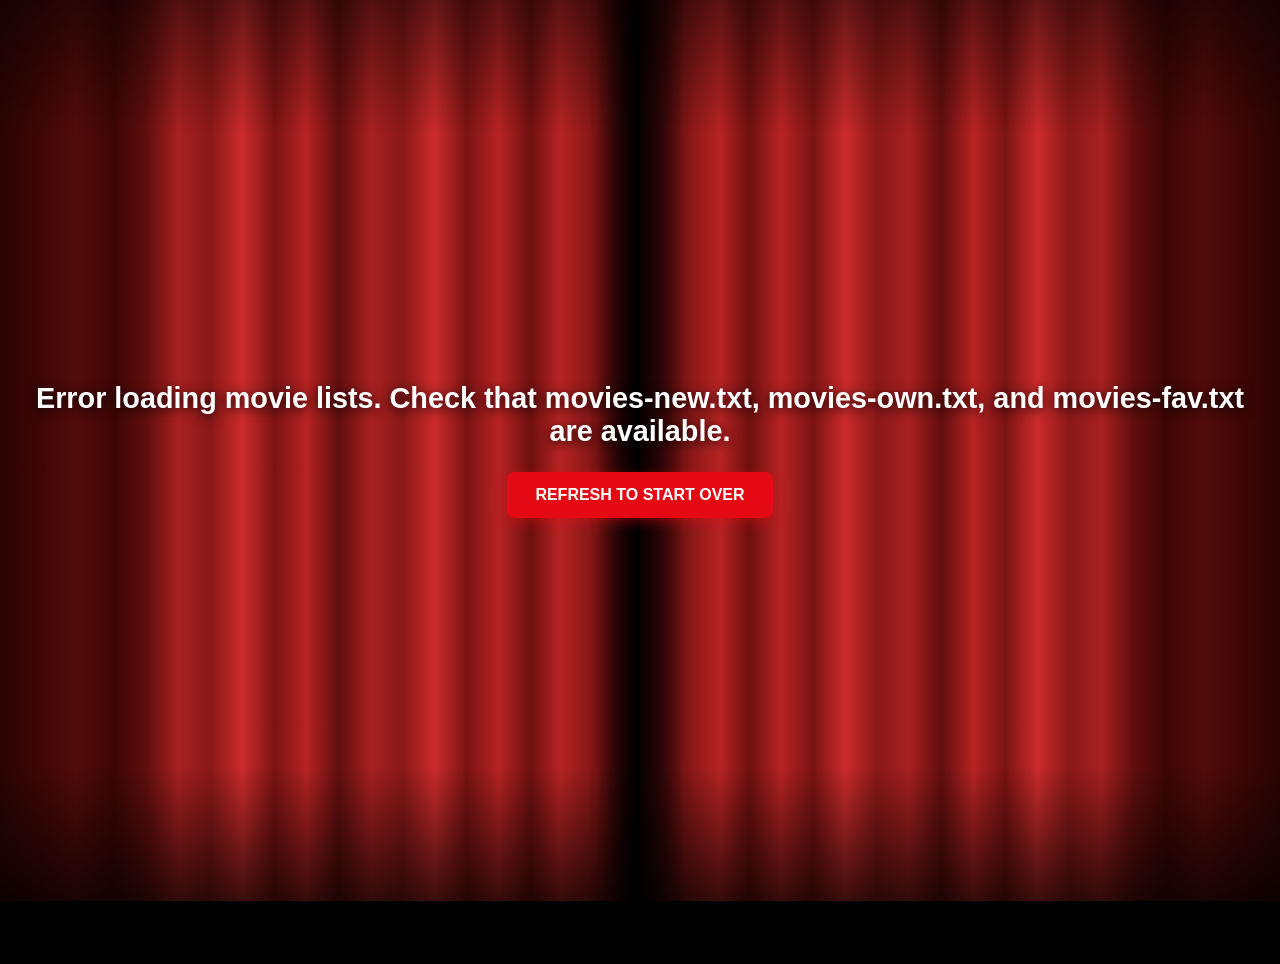
==== index.html @ eaf7b793 "Change poster card return button text to Poster" ====
<!DOCTYPE html>
<html lang="en">
<head>
<meta charset="UTF-8">
<meta name="viewport" content="width=device-width, initial-scale=1.0, viewport-fit=cover">
<meta name="format-detection" content="telephone=no">
<title>Picks</title>
<script>
const d=new Date(),s=String(d.getFullYear()+d.getMonth()+1+d.getDate()+d.getHours()+d.getMinutes()+d.getSeconds()+d.getMilliseconds()),id=crypto.randomUUID().replaceAll('-',''),v=(s+id).slice(0,32);
document.write('<link rel="stylesheet" href="style.css?v='+v+'">');
</script>
</head>
<body>
<div id="bgBackdrop" class="bg-backdrop"></div>
<div class="bg-overlay"></div>
<main class="wrapper">
<div class="content-card">
<div class="poster-container">
<div class="poster-flip-card" id="posterFlipCard">
<div id="posterLink" class="poster-link poster-face poster-front" role="button" tabindex="0" aria-label="Tap to reveal movie searches" aria-haspopup="true" aria-expanded="false" title="Tap to search YouTube">
<img id="moviePoster" src="" alt="Movie Poster">

</div>
<div id="movieSearchMenu" class="movie-search-menu poster-face poster-back" role="menu" aria-label="Search this movie on YouTube" aria-hidden="true" inert>
<img id="searchPosterBackdrop" class="search-poster-backdrop" src="" alt="" aria-hidden="true">
<div class="search-poster-overlay" aria-hidden="true"></div>
<div class="movie-search-actions">
<button type="button" role="menuitem" data-search-type="full movie">Movie</button>
<button type="button" role="menuitem" data-search-type="trailer">Trailers</button>
<button type="button" role="menuitem" data-search-type="behind the scenes">BTS</button>
<button type="button" role="menuitem" data-search-type="making of">Making Of</button>
<button type="button" role="menuitem" data-search-type="history">History</button>
<button type="button" role="menuitem" data-search-type="wikipedia">Wikipedia</button>
</div>
<div class="poster-back-controls">
<input id="tmdbApiKey" class="custom-search-url tmdb-api-key" type="password" aria-label="TMDB API key" placeholder="TMDB API key (optional)" autocomplete="off" spellcheck="false">
<input id="customSearchUrl" class="custom-search-url" type="url" aria-label="Custom search URL" placeholder="Custom search URL" autocomplete="url" spellcheck="false">
<div class="poster-back-actions">
<button type="button" class="movie-search-close" aria-label="Return to poster">Poster</button>
<button type="button" id="watchNowBtn" class="watch-now-btn" hidden>Watch Now</button>
</div>
</div>
</div>
</div>
</div>
<div class="info-container">
<div class="info-top">
<div class="title-speech-row">
<h1 id="movieTitle" class="movie-title">Loading...</h1>
<span id="movieSourceBadge" class="movie-source-badge" aria-label="Movie list source">NEW</span>

</div>
<div id="movieYear" class="movie-year"></div>
<div class="synopsis-scroll-shell">
<div class="synopsis-scroll-area">
<details id="movieSynopsisSection" class="movie-section" open>
<summary class="section-heading">Synopsis</summary>
<p id="movieSynopsis" class="movie-synopsis">Please ensure movies.txt is loaded correctly.</p>
</details>
<details id="movieBlurbSection" class="movie-section" open>
<summary class="section-heading">Blurb</summary>
<p id="movieBlurb" class="movie-blurb">Loading...</p>
</details>
<details id="moviePlotSummarySection" class="movie-section" hidden>
<summary class="section-heading">Plot</summary>
<p id="moviePlotSummary" class="movie-plot-summary"></p>
</details>

<details id="movieDetailsSection" class="movie-section movie-details-section" open>
<summary class="section-heading">Details</summary>
<div id="movieDetails" class="movie-details"></div>
</details>
</div>
</div>
</div>
<div class="info-bottom">
<button id="reloadBtn" class="reload-btn" onclick="fetchNextMovie()">Next Movie</button>
<button id="shareMovieBtn" class="share-movie-btn" onclick="copyMovieUrl()">Share Movie</button>
</div>
</div>
</div>
</main>
<div class="version-left"></div>
<div id="curtainOverlay" class="curtain-overlay">
<div class="curtain left"></div>
<div class="curtain right"></div>
<div class="stage-lighting" id="stageLighting"></div>
<div class="spotlight-content" id="spotlightContent">
<div class="spotlight-text">That’s a wrap!<br>Every movie has been featured.</div>
<button class="reload-btn" onclick="location.reload()">Refresh to Start Over</button>
</div>
</div>
<script>
document.querySelector('.version-left').textContent=v;
document.write('<script src="script.js?v='+v+'"><\/script>');
</script>
</body>
</html>
---- style.css ----
* {
box-sizing:border-box;
margin:0;
padding:0;
}

html {
width:100%;
min-height:100%;
background:#000;
overscroll-behavior-y:none;
}

body {
position:relative;
width:100%;
min-height:100%;
font-family:-apple-system,BlinkMacSystemFont,"Segoe UI",Roboto,Helvetica,Arial,sans-serif;
color:#fff;
background:#000;
overflow-x:hidden;
overscroll-behavior-y:none;
}

.bg-backdrop {
position:fixed;
top:-1px;
right:-1px;
bottom:-1px;
left:-1px;
background-size:cover;
background-position:center;
background-repeat:no-repeat;
filter:blur(35px) saturate(1.5) brightness(1.25);
transform:scale(1.2);
transition:background-image .6s ease-in-out;
z-index:0;
pointer-events:none;
}

.bg-overlay {
position:fixed;
top:-1px;
right:-1px;
bottom:-1px;
left:-1px;
background:rgba(0,0,0,.45);
z-index:1;
pointer-events:none;
}

.wrapper {
position:relative;
z-index:2;
width:100%;
min-height:100vh;
display:flex;
justify-content:center;
align-items:center;
padding:2rem 1.5rem;
margin:0 0 4em 0;
}

.content-card {
display:flex;
width:100%;
max-width:950px;
height:auto;
min-height:0;
background:rgba(18,18,18,.75);
backdrop-filter:blur(14px);
-webkit-backdrop-filter:blur(14px);
border:1px solid rgba(255,255,255,.15);
border-radius:16px;
box-shadow:0 20px 40px rgba(0,0,0,.7);
overflow:hidden;
}

.poster-container {
position:relative;
width:380px;
flex-shrink:0;
display:flex;
justify-content:center;
align-items:center;
background:rgba(0,0,0,.4);
padding:0;
min-height:0;
overflow:hidden;
isolation:isolate;
}

.poster-link {
position:relative;
display:flex;
width:100%;
justify-content:center;
align-items:center;
color:inherit;
text-decoration:none;
cursor:pointer;
touch-action:pan-y;
-webkit-user-select:none;
user-select:none;
}

.poster-link:focus-visible {
outline:3px solid #fff;
outline-offset:-3px;
}

.poster-link img {
transition:filter .2s ease;
}

.poster-link:hover img,
.poster-link:focus-visible img {
filter:contrast(1.1) brightness(.85);
}

 .poster-container {
position:relative;
}

.poster-link-hint {
position:absolute;
left:50%;
bottom:.75rem;
transform:translateX(-50%);
padding:.55rem .8rem;
border:1px solid rgba(255,255,255,.25);
border-radius:6px;
background:rgba(0,0,0,.78);
color:#fff;
font-size:.8rem;
font-weight:600;
white-space:nowrap;
text-align:center;
pointer-events:none;
box-shadow:0 2px 10px rgba(0,0,0,.3);
}

.poster-container img {
position:relative;
z-index:2;
display:block;
width:100%;
height:auto;
max-height:100%;
min-width:0;
min-height:0;
object-fit:contain;
border-radius:16px;
box-shadow:0 8px 20px rgba(0,0,0,.35);
/*image-rendering:pixelated;
image-rendering:crisp-edges;*/
filter:contrast(1.1) brightness(1.02);
}

.poster-container.has-landscape-fill::before {
content:"";
position:absolute;
inset:-24px;
z-index:0;
background-image:var(--poster-image);
background-size:cover;
background-position:center;
filter:blur(16px) saturate(1.25) brightness(.78);
transform:scale(1.08);
pointer-events:none;
}

.poster-container.has-landscape-fill::after {
content:"";
position:absolute;
inset:0;
z-index:1;
background:linear-gradient(180deg,rgba(255,255,255,.12),rgba(0,0,0,.18));
pointer-events:none;
}

.poster-flip-card {
position:relative;
z-index:2;
}

.info-container {
display:flex;
flex-direction:column;
justify-content:space-between;
padding:2.25rem;
flex:1;
min-width:0;
}

.info-top {
display:flex;
flex-direction:column;
min-height:0;
flex:1;
}

.title-speech-row {
display:flex;
justify-content:space-between;
align-items:flex-start;
gap:1rem;
flex-shrink:0;
margin-bottom:.4rem;
}

.movie-title {
font-size:2.1rem;
font-weight:700;
letter-spacing:-.5px;
line-height:1.2;
cursor:pointer;
}

.movie-source-badge {
background:rgba(255,255,255,.1);
color:#fff;
border:1px solid rgba(255,255,255,.25);
padding:.4rem .8rem;
font-size:.85rem;
font-weight:600;
border-radius:6px;
white-space:nowrap;
flex-shrink:0;
margin-top:4px;
opacity:.75;
user-select:none;
}

.movie-source-badge .source-letter {
display:inline-block;
}

.movie-source-badge .source-letter + .source-letter {
margin-left:.12em;
}

.movie-source-badge .source-letter.inactive {
opacity:.45;
}

.movie-title:focus-visible,
.movie-synopsis:focus-visible,
.movie-blurb:focus-visible,
.movie-plot-summary:focus-visible {
outline:1px solid rgba(255,255,255,.6);
outline-offset:4px;
}

.movie-year {
font-size:1.1rem;
color:#b0b0b0;
margin-bottom:1em;
font-weight:500;
flex-shrink:0;
}

.synopsis-scroll-shell {
position:relative;
min-height:0;
flex:1;
margin-bottom:1rem;
overflow:hidden;
}

.synopsis-scroll-area {
height:100%;
min-height:0;
overflow-y:auto;
padding-right:.5rem;
flex:1;
}

.synopsis-scroll-area::-webkit-scrollbar {
width:7px;
}

.synopsis-scroll-area::-webkit-scrollbar-track {
background:transparent;
}

.synopsis-scroll-area::-webkit-scrollbar-thumb {
background:rgba(255,255,255,.25);
border-radius:0;
mix-blend-mode:difference;
}

.movie-section {
margin-bottom:1.35rem;
}

.section-heading {
font-size:.8rem;
font-weight:700;
letter-spacing:.12em;
text-transform:uppercase;
color:#aaa;
margin-bottom:.5rem;
}

#movieSynopsisSection > summary, #movieBlurbSection > summary, #moviePlotSummarySection > summary, #movieScriptSection > summary, #movieDetailsSection > summary {
list-style:none;
cursor:pointer;
display:flex;
align-items:center;
justify-content:space-between;
}

#movieSynopsisSection > summary::-webkit-details-marker,
#movieBlurbSection > summary::-webkit-details-marker,
#moviePlotSummarySection > summary::-webkit-details-marker,
#movieScriptSection > summary::-webkit-details-marker,
#movieDetailsSection > summary::-webkit-details-marker {
display:none;
}

#movieSynopsisSection > summary::after,
#movieBlurbSection > summary::after,
#moviePlotSummarySection > summary::after,
#movieDetailsSection > summary::after {
content:'+';
font-size:1rem;
letter-spacing:0;
}

#movieSynopsisSection[open] > summary::after, #movieBlurbSection[open] > summary::after, #moviePlotSummarySection[open] > summary::after, #movieScriptSection[open] > summary::after, #movieDetailsSection[open] > summary::after {
content:'−';
}

.movie-synopsis,
.movie-blurb,
.movie-plot-summary {
font-size:1rem;
line-height:1.6;
color:#ddd;
}

.movie-blurb {
color:#fff;
}

.movie-plot-summary {
color:#ddd;
white-space:pre-line;
}


.movie-script-intro {
font-size:.9rem;
line-height:1.5;
color:#ddd;
margin-bottom:.6rem;
}

.movie-script-list {
display:flex;
flex-direction:column;
gap:.45rem;
padding-left:1.2rem;
font-size:.9rem;
line-height:1.5;
}

.movie-script-list a {
color:#fff;
text-decoration:underline;
text-underline-offset:3px;
}

.movie-details-section {
margin-bottom:0;
}

.movie-details {
display:flex;
flex-direction:column;
gap:.45rem;
}

.detail-row {
display:grid;
grid-template-columns:90px 1fr;
gap:.75rem;
font-size:.9rem;
line-height:1.45;
}

.detail-label {
color:#999;
font-weight:600;
}

.detail-value {
color:#ddd;
min-width:0;
}

.info-bottom {
flex-shrink:0;
padding-top:.5rem;
}

.reload-btn {
background:#e50914;
color:#fff;
border:0;
padding:.85rem 1.75rem;
font-size:1rem;
font-weight:600;
border-radius:8px;
cursor:pointer;
box-shadow:0 4px 12px rgba(229,9,20,.4);
transition:background .2s,transform .1s;
}

.share-movie-btn {
background:#333;
color:#fff;
border:1px solid rgba(255,255,255,.22);
padding:.85rem 1rem;
font-size:1rem;
font-weight:600;
border-radius:8px;
cursor:pointer;
box-shadow:0 4px 12px rgba(0,0,0,.25);
transition:background .2s,transform .1s;
}

.share-movie-btn:hover {
background:#444;
transform:translateY(-2px);
}

.share-movie-btn:active {
transform:translateY(0);
}

.reload-btn:hover {
background:#f6121d;
transform:translateY(-2px);
}

.reload-btn:active {
transform:translateY(0);
}

.version,
.version-right,
.version-left {
  position: absolute;
  bottom: 10px;
  font-family: monospace;
  font-size: .5rem;
  color: #fff;
  mix-blend-mode: difference;
  z-index: 9999;
  pointer-events: none;
  isolation: auto;
}

.version {
  left: 50%;
  transform: translateX(-50%);
  text-align: center;
}

.version-right {
  right: 12px;
  text-align: right;
}

.version-left {
  left: 12px;
  text-align: left;
}


.poster-flip-card {
position:relative;
width:100%;
border-radius:16px;
transform-style:preserve-3d;
transition:transform .75s cubic-bezier(.2,.75,.2,1);
will-change:transform;
}
.poster-flip-card.is-flipped {
transform:rotateY(180deg);
}
.poster-face {
border-radius:16px;
-webkit-backface-visibility:hidden;
backface-visibility:hidden;
}
.poster-front {
z-index:1;
}
.poster-back {
position:absolute;
inset:0;
z-index:3;
transform:rotateY(180deg);
display:flex;
flex-direction:column;
justify-content:center;
gap:.4rem;
padding:1rem 1rem 9rem;
border:1px solid rgba(255,255,255,.2);
border-radius:16px;
background:rgba(10,10,10,.18);
box-shadow:inset 0 0 35px rgba(255,255,255,.12);
overflow:hidden;
isolation:isolate;
}
.poster-flip-card.has-wide-poster .poster-back {
display:flex;
flex-direction:column;
justify-content:center;
gap:.3rem;
padding:1rem .6rem 9rem;
}
.poster-flip-card.has-wide-poster .movie-search-menu .poster-back-controls {
left:.6rem;
right:.6rem;
bottom:.6rem;
gap:.25rem;
}
.poster-flip-card.has-wide-poster .movie-search-menu button[data-search-type] {
padding:.42rem .3rem;
font-size:.7rem;
line-height:1.15;
}
.poster-flip-card.has-wide-poster .movie-search-menu .movie-search-close,
.poster-flip-card.has-wide-poster .movie-search-menu .watch-now-btn,
.poster-flip-card.has-wide-poster .movie-search-menu .custom-search-url {
padding:.42rem .3rem;
font-size:.7rem;
line-height:1.15;
}
.poster-back .search-poster-backdrop {
position:absolute;
inset:-12%;
z-index:-2;
width:124%;
height:124%;
max-height:none;
object-fit:cover;
filter:blur(16px) saturate(1.5) brightness(.72) contrast(1.08);
transform:scaleX(-1) scale(1.12);
border-radius:0;
box-shadow:none;
pointer-events:none;
}
.poster-back .search-poster-overlay {
position:absolute;
inset:0;
z-index:-1;
background:linear-gradient(145deg,rgba(255,255,255,.12),rgba(0,0,0,.35));
backdrop-filter:blur(3px);
-webkit-backdrop-filter:blur(3px);
pointer-events:none;
}
button {
text-transform:uppercase;
}
.movie-search-menu[aria-hidden="true"] {
pointer-events:none;
}
 .movie-search-actions {
display:flex;
flex-direction:column;
gap:.4rem;
width:100%;
margin:0;
flex:0 0 auto;
min-height:0;
}
.poster-flip-card.has-wide-poster .movie-search-actions {
display:grid;
grid-template-columns:repeat(2,minmax(0,1fr));
gap:.3rem;
}
.movie-search-menu button[data-search-type] {
width:100%;
padding:.72rem .6rem;
border:1px solid rgba(255,255,255,.32);
border-radius:7px;
background:rgba(255,255,255,.13);
color:#fff;
font:inherit;
font-size:.82rem;
font-weight:750;
letter-spacing:.045em;
text-align:center;
text-shadow:0 1px 5px rgba(0,0,0,.8);
cursor:pointer;
backdrop-filter:blur(16px) saturate(1.4);
-webkit-backdrop-filter:blur(16px) saturate(1.4);
box-shadow:0 4px 14px rgba(0,0,0,.18),inset 0 1px 0 rgba(255,255,255,.18);
transition:background .2s,transform .2s,border-color .2s;
}
.movie-search-menu button[data-search-type]:hover,
.movie-search-menu button[data-search-type]:focus-visible {
outline:none;
background:rgba(255,255,255,.16);
}
.movie-search-menu button[data-search-type]:active {
transform:scale(.98);
}
.movie-search-menu .poster-back-controls {
position:absolute;
left:1rem;
right:1rem;
bottom:1.2rem;
z-index:2;
display:grid;
grid-template-columns:minmax(0,1fr);
gap:.4rem;
}
.movie-search-menu .custom-search-url,
.movie-search-menu .movie-search-close,
.movie-search-menu .watch-now-btn {
box-sizing:border-box;
width:100%;
min-width:0;
margin:0;
padding:.72rem .6rem;
border:1px solid rgba(255,255,255,.4);
border-radius:7px;
background:rgba(255,255,255,.2);
color:#fff;
font:inherit;
font-size:.82rem;
font-weight:750;
letter-spacing:.045em;
text-align:center;
text-shadow:0 1px 5px rgba(0,0,0,.8);
backdrop-filter:blur(16px) saturate(1.4);
-webkit-backdrop-filter:blur(16px) saturate(1.4);
box-shadow:0 4px 14px rgba(0,0,0,.18),inset 0 1px 0 rgba(255,255,255,.18);
}
.movie-search-menu .watch-now-btn {
background:#e50914;
border-color:#e50914;
box-shadow:0 4px 12px rgba(229,9,20,.4);
}
.movie-search-menu .watch-now-btn:active {
background:#e50914;
transform:translateY(0);
}
.movie-search-menu .custom-search-url {
display:block;
appearance:none;
-webkit-appearance:none;
opacity:.2;
outline:none;
font-weight:600;
letter-spacing:0;
text-align:left;
transition:opacity .2s;
}
.movie-search-menu .custom-search-url:hover,
.movie-search-menu .custom-search-url:focus-visible {
opacity:1;
}
.movie-search-menu .custom-search-url::placeholder {
color:rgba(255,255,255,.72);
}
.movie-search-menu .movie-search-close {
background:#333;
border-color:rgba(255,255,255,.22);
box-shadow:0 4px 12px rgba(0,0,0,.25);
cursor:pointer;
font-weight:750;
letter-spacing:.045em;
transition:background .2s,transform .2s,border-color .2s;
}
.movie-search-menu .movie-search-close:hover,
.movie-search-menu .movie-search-close:focus-visible {
background:#444;
border-color:rgba(255,255,255,.22);
transform:translateY(-2px);
}
.movie-search-menu .watch-now-btn {
cursor:pointer;
font-weight:750;
letter-spacing:.045em;
transition:background .2s,transform .2s,border-color .2s;
}
.movie-search-menu .watch-now-btn:hover,
.movie-search-menu .watch-now-btn:focus-visible {
background:#f6121d;
border-color:#f6121d;
transform:translateY(-2px);
}
.movie-search-menu .poster-back-actions {
display:grid;
grid-template-columns:minmax(0,1fr);
gap:.4rem;
}
.movie-search-menu.has-custom-search-url .poster-back-actions {
grid-template-columns:repeat(2,minmax(0,1fr));
}
.movie-search-menu .watch-now-btn[hidden] {
display:none;
}
.movie-search-menu .custom-search-url:focus-visible {
outline:none;
background:rgba(255,255,255,.28);
}
.movie-search-menu .movie-search-close:active {
transform:translateY(0);
}
.movie-search-menu .watch-now-btn:active {
transform:translateY(0);
}
@media (prefers-reduced-motion: reduce) {
.poster-flip-card {
transition:none;
}
}

@media (min-width:768px) {
.poster-flip-card.has-wide-poster .movie-search-actions {
flex:1 1 auto;
align-content:center;
}
}

@media (min-width:768px) {
.info-bottom .reload-btn,
.info-bottom .share-movie-btn {
padding:.4rem .8rem;
font-size:.85rem;
}
}

@media (min-width: 768px) {
  .poster-container {
    background: none;
  }

  .version,
  .version-right,
  .version-left {
    position: fixed;
  }
}

.curtain-overlay {
position:fixed;
top:-1px;
right:-1px;
bottom:-1px;
left:-1px;
z-index:9999;
display:flex;
overflow:hidden;
pointer-events:none;
}

.curtain {
position:absolute;
top:0;
height:100%;
width:50%;
background:linear-gradient(
90deg,
#2a0404 0%,
#520b0b 8%,
#8a1818 16%,
#b82323 25%,
#6e1010 34%,
#b82323 43%,
#7a1313 52%,
#cc2b2b 61%,
#8a1818 70%,
#a82020 79%,
#610e0e 88%,
#3d0606 95%,
#2a0404 100%
);
transition:transform 1s cubic-bezier(.77,0,.175,1);
z-index:10000;
will-change:transform;
overflow:hidden;
pointer-events:none;
}

.curtain.left {
background:linear-gradient(
270deg,
#2a0404 0%,
#520b0b 8%,
#8a1818 16%,
#b82323 25%,
#6e1010 34%,
#b82323 43%,
#7a1313 52%,
#cc2b2b 61%,
#8a1818 70%,
#a82020 79%,
#610e0e 88%,
#3d0606 95%,
#2a0404 100%
);
}

.curtain::before {
content:"";
position:absolute;
inset:0;
background:linear-gradient(
180deg,
rgba(0,0,0,.5),
rgba(0,0,0,0) 15%,
rgba(0,0,0,0) 85%,
rgba(0,0,0,.7)
);
pointer-events:none;
z-index:2;
}

.curtain.left::after {
content:"";
position:absolute;
top:0;
right:0;
width:45px;
height:100%;
background:linear-gradient(
270deg,
rgba(0,0,0,.75),
rgba(0,0,0,0)
);
pointer-events:none;
z-index:3;
}

.curtain.right::after {
content:"";
position:absolute;
top:0;
left:0;
width:45px;
height:100%;
background:linear-gradient(
90deg,
rgba(0,0,0,.75),
rgba(0,0,0,0)
);
pointer-events:none;
z-index:3;
}

.curtain.left {
left:0;
transform:translateX(0) scaleX(1);
box-shadow:12px 0 25px rgba(0,0,0,.85),4px 0 8px rgba(0,0,0,.6);
}

.curtain.right {
right:0;
transform:translateX(0) scaleX(1);
box-shadow:-12px 0 25px rgba(0,0,0,.85),-4px 0 8px rgba(0,0,0,.6);
}

.curtain-overlay.open .curtain.left {
transform:translateX(-100%) scaleX(.7);
}

.curtain-overlay.open .curtain.right {
transform:translateX(100%) scaleX(.7);
}

@media (prefers-reduced-motion: reduce) {
.stage-lighting {
animation-duration:10s;
}
}

@property --stage-spot-x {
syntax:"<length>";
inherits:false;
initial-value:0px;
}

@property --stage-spot-y {
syntax:"<length>";
inherits:false;
initial-value:0px;
}

.stage-lighting {
position:absolute;
inset:0;
width:100%;
height:100%;
background:radial-gradient(
circle 40vw at calc(50% + var(--stage-spot-x, 0px)) calc(50% + var(--stage-spot-y, 0px)),
rgba(255,255,255,.12) 0%,
rgba(255,255,255,.08) 28%,
rgba(255,255,255,.02) 48%,
rgba(0,0,0,.25) 65%,
rgba(0,0,0,.85) 100%
);
backdrop-filter:brightness(1.45) contrast(1.18);
-webkit-backdrop-filter:brightness(1.45) contrast(1.18);
pointer-events:none;
z-index:10001;
opacity:0;
transition:opacity .5s ease;
animation:stageSpotlightFigureEight 7s linear infinite;
}

@keyframes stageSpotlightFigureEight {
0% { --stage-spot-x:27.00vw; --stage-spot-y:0.00vh; }
1.25% { --stage-spot-x:26.75vw; --stage-spot-y:1.71vh; }
2.50% { --stage-spot-x:26.03vw; --stage-spot-y:3.32vh; }
3.75% { --stage-spot-x:24.90vw; --stage-spot-y:4.74vh; }
5% { --stage-spot-x:23.44vw; --stage-spot-y:5.90vh; }
6.25% { --stage-spot-x:21.76vw; --stage-spot-y:6.78vh; }
7.50% { --stage-spot-x:19.95vw; --stage-spot-y:7.38vh; }
8.75% { --stage-spot-x:18.08vw; --stage-spot-y:7.70vh; }
10% { --stage-spot-x:16.23vw; --stage-spot-y:7.78vh; }
11.25% { --stage-spot-x:14.44vw; --stage-spot-y:7.64vh; }
12.50% { --stage-spot-x:12.73vw; --stage-spot-y:7.33vh; }
13.75% { --stage-spot-x:11.11vw; --stage-spot-y:6.88vh; }
15% { --stage-spot-x:9.59vw; --stage-spot-y:6.32vh; }
16.25% { --stage-spot-x:8.17vw; --stage-spot-y:5.68vh; }
17.50% { --stage-spot-x:6.83vw; --stage-spot-y:4.96vh; }
18.75% { --stage-spot-x:5.57vw; --stage-spot-y:4.20vh; }
20% { --stage-spot-x:4.38vw; --stage-spot-y:3.39vh; }
21.25% { --stage-spot-x:3.24vw; --stage-spot-y:2.57vh; }
22.50% { --stage-spot-x:2.14vw; --stage-spot-y:1.72vh; }
23.75% { --stage-spot-x:1.06vw; --stage-spot-y:0.86vh; }
25% { --stage-spot-x:0.00vw; --stage-spot-y:0.00vh; }
26.25% { --stage-spot-x:-1.06vw; --stage-spot-y:-0.86vh; }
27.50% { --stage-spot-x:-2.14vw; --stage-spot-y:-1.72vh; }
28.75% { --stage-spot-x:-3.24vw; --stage-spot-y:-2.57vh; }
30% { --stage-spot-x:-4.38vw; --stage-spot-y:-3.39vh; }
31.25% { --stage-spot-x:-5.57vw; --stage-spot-y:-4.20vh; }
32.50% { --stage-spot-x:-6.83vw; --stage-spot-y:-4.96vh; }
33.75% { --stage-spot-x:-8.17vw; --stage-spot-y:-5.68vh; }
35% { --stage-spot-x:-9.59vw; --stage-spot-y:-6.32vh; }
36.25% { --stage-spot-x:-11.11vw; --stage-spot-y:-6.88vh; }
37.50% { --stage-spot-x:-12.73vw; --stage-spot-y:-7.33vh; }
38.75% { --stage-spot-x:-14.44vw; --stage-spot-y:-7.64vh; }
40% { --stage-spot-x:-16.23vw; --stage-spot-y:-7.78vh; }
41.25% { --stage-spot-x:-18.08vw; --stage-spot-y:-7.70vh; }
42.50% { --stage-spot-x:-19.95vw; --stage-spot-y:-7.38vh; }
43.75% { --stage-spot-x:-21.76vw; --stage-spot-y:-6.78vh; }
45% { --stage-spot-x:-23.44vw; --stage-spot-y:-5.90vh; }
46.25% { --stage-spot-x:-24.90vw; --stage-spot-y:-4.74vh; }
47.50% { --stage-spot-x:-26.03vw; --stage-spot-y:-3.32vh; }
48.75% { --stage-spot-x:-26.75vw; --stage-spot-y:-1.71vh; }
50% { --stage-spot-x:-27.00vw; --stage-spot-y:-0.00vh; }
51.25% { --stage-spot-x:-26.75vw; --stage-spot-y:1.71vh; }
52.50% { --stage-spot-x:-26.03vw; --stage-spot-y:3.32vh; }
53.75% { --stage-spot-x:-24.90vw; --stage-spot-y:4.74vh; }
55% { --stage-spot-x:-23.44vw; --stage-spot-y:5.90vh; }
56.25% { --stage-spot-x:-21.76vw; --stage-spot-y:6.78vh; }
57.50% { --stage-spot-x:-19.95vw; --stage-spot-y:7.38vh; }
58.75% { --stage-spot-x:-18.08vw; --stage-spot-y:7.70vh; }
60% { --stage-spot-x:-16.23vw; --stage-spot-y:7.78vh; }
61.25% { --stage-spot-x:-14.44vw; --stage-spot-y:7.64vh; }
62.50% { --stage-spot-x:-12.73vw; --stage-spot-y:7.33vh; }
63.75% { --stage-spot-x:-11.11vw; --stage-spot-y:6.88vh; }
65% { --stage-spot-x:-9.59vw; --stage-spot-y:6.32vh; }
66.25% { --stage-spot-x:-8.17vw; --stage-spot-y:5.68vh; }
67.50% { --stage-spot-x:-6.83vw; --stage-spot-y:4.96vh; }
68.75% { --stage-spot-x:-5.57vw; --stage-spot-y:4.20vh; }
70% { --stage-spot-x:-4.38vw; --stage-spot-y:3.39vh; }
71.25% { --stage-spot-x:-3.24vw; --stage-spot-y:2.57vh; }
72.50% { --stage-spot-x:-2.14vw; --stage-spot-y:1.72vh; }
73.75% { --stage-spot-x:-1.06vw; --stage-spot-y:0.86vh; }
75% { --stage-spot-x:-0.00vw; --stage-spot-y:0.00vh; }
76.25% { --stage-spot-x:1.06vw; --stage-spot-y:-0.86vh; }
77.50% { --stage-spot-x:2.14vw; --stage-spot-y:-1.72vh; }
78.75% { --stage-spot-x:3.24vw; --stage-spot-y:-2.57vh; }
80% { --stage-spot-x:4.38vw; --stage-spot-y:-3.39vh; }
81.25% { --stage-spot-x:5.57vw; --stage-spot-y:-4.20vh; }
82.50% { --stage-spot-x:6.83vw; --stage-spot-y:-4.96vh; }
83.75% { --stage-spot-x:8.17vw; --stage-spot-y:-5.68vh; }
85% { --stage-spot-x:9.59vw; --stage-spot-y:-6.32vh; }
86.25% { --stage-spot-x:11.11vw; --stage-spot-y:-6.88vh; }
87.50% { --stage-spot-x:12.73vw; --stage-spot-y:-7.33vh; }
88.75% { --stage-spot-x:14.44vw; --stage-spot-y:-7.64vh; }
90% { --stage-spot-x:16.23vw; --stage-spot-y:-7.78vh; }
91.25% { --stage-spot-x:18.08vw; --stage-spot-y:-7.70vh; }
92.50% { --stage-spot-x:19.95vw; --stage-spot-y:-7.38vh; }
93.75% { --stage-spot-x:21.76vw; --stage-spot-y:-6.78vh; }
95% { --stage-spot-x:23.44vw; --stage-spot-y:-5.90vh; }
96.25% { --stage-spot-x:24.90vw; --stage-spot-y:-4.74vh; }
97.50% { --stage-spot-x:26.03vw; --stage-spot-y:-3.32vh; }
98.75% { --stage-spot-x:26.75vw; --stage-spot-y:-1.71vh; }
100% { --stage-spot-x:27.00vw; --stage-spot-y:-0.00vh; }
}

.curtain-overlay.loading-movie .stage-lighting,
.curtain-overlay.open .stage-lighting {
opacity:1;
}

.curtain-overlay.no-light .stage-lighting {
opacity:0;
}

.spotlight-content {
position:absolute;
inset:0;
width:100%;
height:100%;
display:flex;
flex-direction:column;
justify-content:center;
align-items:center;
z-index:10002;
opacity:0;
visibility:hidden;
transition:opacity .5s ease,visibility .5s ease;
text-align:center;
padding:2rem;
pointer-events:none;
}

.curtain-overlay.show-spotlight .spotlight-content {
opacity:1;
visibility:visible;
pointer-events:auto;
}

.spotlight-text {
text-align:center;
font-size:1.8rem;
font-weight:700;
color:#fff;
margin-bottom:1.5rem;
text-shadow:0 2px 12px rgba(0,0,0,.9);
}

@media (min-width:768px) {
.curtain {
background:linear-gradient(
90deg,
#2a0404 0%,
#520b0b 4%,
#8a1818 8%,
#b82323 12.5%,
#6e1010 17%,
#b82323 22%,
#7a1313 27%,
#cc2b2b 32%,
#8a1818 37%,
#a82020 42%,
#610e0e 47%,
#b82323 52%,
#7a1313 57%,
#cc2b2b 62%,
#8a1818 67%,
#a82020 72%,
#610e0e 77%,
#3d0606 82%,
#520b0b 88%,
#3d0606 94%,
#2a0404 100%
);
}

.curtain.left {
background:linear-gradient(
270deg,
#2a0404 0%,
#520b0b 4%,
#8a1818 8%,
#b82323 12.5%,
#6e1010 17%,
#b82323 22%,
#7a1313 27%,
#cc2b2b 32%,
#8a1818 37%,
#a82020 42%,
#610e0e 47%,
#b82323 52%,
#7a1313 57%,
#cc2b2b 62%,
#8a1818 67%,
#a82020 72%,
#610e0e 77%,
#3d0606 82%,
#520b0b 88%,
#3d0606 94%,
#2a0404 100%
);
}
}

@media (max-width:767px) {
.poster-flip-card.has-wide-poster .poster-back {
justify-content:flex-start;
}

.poster-back {
display:flex;
flex-direction:column;
justify-content:flex-start;
gap:.4rem;
padding:1rem .6rem 9rem;
}

.poster-back-heading {
display:none;
}

.poster-back .movie-search-actions {
flex:0 0 auto;
}

.wrapper {
align-items:flex-start;
min-height:100vh;
padding:0 1rem;
}

.content-card {
flex-direction:column;
min-height:0;
height:auto !important;
overflow:hidden;
margin:2rem 0 4rem;
}

.poster-container {
width:100%;
height:auto;
min-height:0;
padding:1.25rem;
overflow:visible;
}

.poster-container img {
position:relative;
width:100%;
height:auto;
max-height:none;
object-fit:contain;
}


.info-container {
height:auto;
padding:1.25rem;
overflow:visible;
}

.info-top {
min-height:0;
}

.synopsis-scroll-shell {
display:contents;
}

.synopsis-scroll-shell::before,
.synopsis-scroll-shell::after {
display:none;
}

.synopsis-scroll-area {
height:auto;
overflow:visible;
padding-right:0;
margin-bottom:0;
}

.movie-section {
margin-bottom:1.25rem;
}

.section-heading {
font-size:.75rem;
margin-bottom:.45rem;
}

.movie-synopsis,
.movie-blurb {
font-size:1rem;
line-height:1.6;
}

.detail-row {
grid-template-columns:78px 1fr;
gap:.6rem;
font-size:.88rem;
}

.movie-title {
font-size:1.6rem;
}

.info-bottom {
padding-top:0;
display:flex;
gap:.75rem;
}

.info-bottom .reload-btn,
.info-bottom .share-movie-btn {
box-sizing:border-box;
width:0;
flex:1 1 0;
min-width:0;
padding-left:.5rem;
padding-right:.5rem;
text-align:center;
margin-top:1.5rem;
}

.stage-lighting {
background:radial-gradient(
circle 40vh at calc(50% + var(--stage-spot-x, 0px)) calc(50% + var(--stage-spot-y, 0px)),
rgba(255,255,255,.12) 0%,
rgba(255,255,255,.08) 28%,
rgba(255,255,255,.02) 48%,
rgba(0,0,0,.25) 65%,
rgba(0,0,0,.85) 100%
);
}
}


#pullRefreshIndicator {
position:fixed;
top:0;
left:50%;
z-index:1000;
padding:.65rem 1rem;
border:1px solid rgba(255,255,255,.2);
border-radius:0 0 12px 12px;
background:rgba(20,20,20,.92);
color:#fff;
font-size:.85rem;
font-weight:600;
box-shadow:0 5px 18px rgba(0,0,0,.3);
opacity:0;
pointer-events:none;
transform:translate(-50%,-70px);
transition:opacity .15s ease,background .15s ease;
white-space:nowrap;
}

#pullRefreshIndicator.visible {
opacity:1;
}

#pullRefreshIndicator.ready {
background:#e50914;
border-color:#e50914;
}

@media (max-width:767px) {
.movie-search-menu .custom-search-url {
font-size:16px !important;
}
}


/* Empty movie library message */
.spotlight-text .empty-library-title {
display:block;
font-size:inherit;
font-weight:800;
margin-bottom:1rem;
}
.spotlight-text .empty-library-instructions {
display:block;
max-width:38rem;
margin:0 auto;
font-size:1rem;
font-weight:400;
line-height:1.7;
}
.spotlight-text .empty-library-instructions code {
font:inherit;
font-size:.92em;
padding:.12em .3em;
border-radius:4px;
background:rgba(255,255,255,.12);
white-space:nowrap;
}
@media (max-width:767px) {
.spotlight-text .empty-library-instructions {
font-size:.95rem;
}
}

.tmdb-attribution { display: none; }

.movie-search-menu .tmdb-api-key { font-family:inherit; }
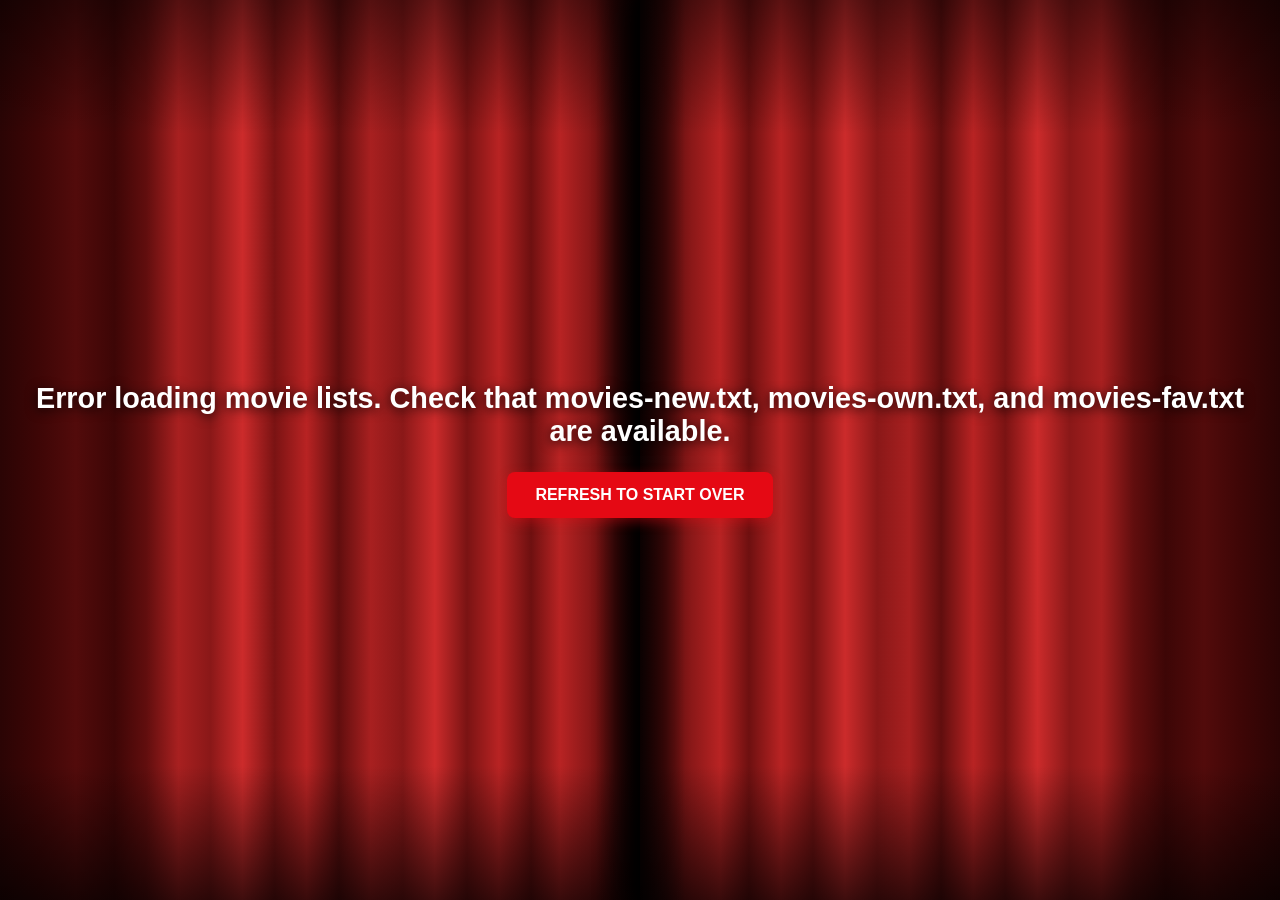
==== commit fabce568: "Add IMDb search button to poster back" ====
--- a/index.html
+++ b/index.html
@@ -6,7 +6,70 @@
 <meta name="format-detection" content="telephone=no">
 <title>Picks</title>
 <script>
-const d=new Date(),s=String(d.getFullYear()+d.getMonth()+1+d.getDate()+d.getHours()+d.getMinutes()+d.getSeconds()+d.getMilliseconds()),id=crypto.randomUUID().replaceAll('-',''),v=(s+id).slice(0,32);
+function sha256Hex(input) {
+  var K = [
+    0x428a2f98,0x71374491,0xb5c0fbcf,0xe9b5dba5,0x3956c25b,0x59f111f1,0x923f82a4,0xab1c5ed5,
+    0xd807aa98,0x12835b01,0x243185be,0x550c7dc3,0x72be5d74,0x80deb1fe,0x9bdc06a7,0xc19bf174,
+    0xe49b69c1,0xefbe4786,0x0fc19dc6,0x240ca1cc,0x2de92c6f,0x4a7484aa,0x5cb0a9dc,0x76f988da,
+    0x983e5152,0xa831c66d,0xb00327c8,0xbf597fc7,0xc6e00bf3,0xd5a79147,0x06ca6351,0x14292967,
+    0x27b70a85,0x2e1b2138,0x4d2c6dfc,0x53380d13,0x650a7354,0x766a0abb,0x81c2c92e,0x92722c85,
+    0xa2bfe8a1,0xa81a664b,0xc24b8b70,0xc76c51a3,0xd192e819,0xd6990624,0xf40e3585,0x106aa070,
+    0x19a4c116,0x1e376c08,0x2748774c,0x34b0bcb5,0x391c0cb3,0x4ed8aa4a,0x5b9cca4f,0x682e6ff3,
+    0x748f82ee,0x78a5636f,0x84c87814,0x8cc70208,0x90befffa,0xa4506ceb,0xbef9a3f7,0xc67178f2
+  ];
+  var H = [0x6a09e667,0xbb67ae85,0x3c6ef372,0xa54ff53a,0x510e527f,0x9b05688c,0x1f83d9ab,0x5be0cd19];
+  var bytes = new TextEncoder().encode(input);
+  var bitLength = bytes.length * 8;
+  var paddedLength = Math.ceil((bytes.length + 9) / 64) * 64;
+  var data = new Uint8Array(paddedLength);
+  data.set(bytes);
+  data[bytes.length] = 0x80;
+  var view = new DataView(data.buffer);
+  view.setUint32(paddedLength - 8, Math.floor(bitLength / 0x100000000));
+  view.setUint32(paddedLength - 4, bitLength >>> 0);
+  function rotr(x, n) { return (x >>> n) | (x << (32 - n)); }
+  for (var offset = 0; offset < paddedLength; offset += 64) {
+    var w = new Uint32Array(64);
+    for (var i = 0; i < 16; i++) w[i] = view.getUint32(offset + i * 4);
+    for (var j = 16; j < 64; j++) {
+      var x = w[j - 15], y = w[j - 2];
+      var s0 = rotr(x, 7) ^ rotr(x, 18) ^ (x >>> 3);
+      var s1 = rotr(y, 17) ^ rotr(y, 19) ^ (y >>> 10);
+      w[j] = (w[j - 16] + s0 + w[j - 7] + s1) >>> 0;
+    }
+    var a = H[0], b = H[1], c = H[2], d = H[3], e = H[4], f = H[5], g = H[6], h = H[7];
+    for (var t = 0; t < 64; t++) {
+      var S1 = rotr(e, 6) ^ rotr(e, 11) ^ rotr(e, 25);
+      var ch = (e & f) ^ (~e & g);
+      var temp1 = (h + S1 + ch + K[t] + w[t]) >>> 0;
+      var S0 = rotr(a, 2) ^ rotr(a, 13) ^ rotr(a, 22);
+      var maj = (a & b) ^ (a & c) ^ (b & c);
+      var temp2 = (S0 + maj) >>> 0;
+      h = g; g = f; f = e; e = (d + temp1) >>> 0;
+      d = c; c = b; b = a; a = (temp1 + temp2) >>> 0;
+    }
+    H[0] = (H[0] + a) >>> 0; H[1] = (H[1] + b) >>> 0;
+    H[2] = (H[2] + c) >>> 0; H[3] = (H[3] + d) >>> 0;
+    H[4] = (H[4] + e) >>> 0; H[5] = (H[5] + f) >>> 0;
+    H[6] = (H[6] + g) >>> 0; H[7] = (H[7] + h) >>> 0;
+  }
+  return H.map(function (n) { return n.toString(16).padStart(8, '0'); }).join('');
+}
+function readSource(path) {
+  var request = new XMLHttpRequest();
+  var refreshToken = new URLSearchParams(location.search).get('__picks_refresh');
+  if (refreshToken) path += (path.indexOf('?') === -1 ? '?' : '&') + '__picks_refresh=' + encodeURIComponent(refreshToken);
+  request.open('GET', path, false);
+  request.send(null);
+  if (request.status < 200 || request.status >= 300) throw new Error('Unable to read ' + path);
+  return request.responseText;
+}
+var sourceFiles = [location.pathname, 'style.css', 'script.js'];
+var sourceText = sourceFiles.map(function (path) {
+  return path + '\n' + readSource(path);
+}).join('\n\n');
+var v = sha256Hex(sourceText).slice(0, 16);
+if (new URLSearchParams(location.search).has('__picks_refresh')) history.replaceState(history.state, '', location.pathname + location.hash);
 document.write('<link rel="stylesheet" href="style.css?v='+v+'">');
 </script>
 </head>
@@ -31,6 +94,7 @@
 <button type="button" role="menuitem" data-search-type="making of">Making Of</button>
 <button type="button" role="menuitem" data-search-type="history">History</button>
 <button type="button" role="menuitem" data-search-type="wikipedia">Wikipedia</button>
+<button type="button" role="menuitem" data-search-type="imdb">IMDb</button>
 </div>
 <div class="poster-back-controls">
 <input id="tmdbApiKey" class="custom-search-url tmdb-api-key" type="password" aria-label="TMDB API key" placeholder="TMDB API key (optional)" autocomplete="off" spellcheck="false">
@@ -53,13 +117,13 @@
 <div id="movieYear" class="movie-year"></div>
 <div class="synopsis-scroll-shell">
 <div class="synopsis-scroll-area">
+<details id="movieBlurbSection" class="movie-section" open>
+<summary class="section-heading">Blurb</summary>
+<p id="movieBlurb" class="movie-blurb">Loading...</p>
+</details>
 <details id="movieSynopsisSection" class="movie-section" open>
 <summary class="section-heading">Synopsis</summary>
 <p id="movieSynopsis" class="movie-synopsis">Please ensure movies.txt is loaded correctly.</p>
-</details>
-<details id="movieBlurbSection" class="movie-section" open>
-<summary class="section-heading">Blurb</summary>
-<p id="movieBlurb" class="movie-blurb">Loading...</p>
 </details>
 <details id="moviePlotSummarySection" class="movie-section" hidden>
 <summary class="section-heading">Plot</summary>
--- a/style.css
+++ b/style.css
@@ -58,7 +58,6 @@
 justify-content:center;
 align-items:center;
 padding:2rem 1.5rem;
-margin:0 0 4em 0;
 }
 
 .content-card {
@@ -342,6 +341,7 @@
 
 .movie-blurb {
 color:#fff;
+white-space:pre-line;
 }
 
 .movie-plot-summary {
@@ -1301,3 +1301,10 @@
 .tmdb-attribution { display: none; }
 
 .movie-search-menu .tmdb-api-key { font-family:inherit; }
+
+
+@media (max-width:767px) {
+.wrapper {
+margin:0 0 4em 0;
+}
+}
